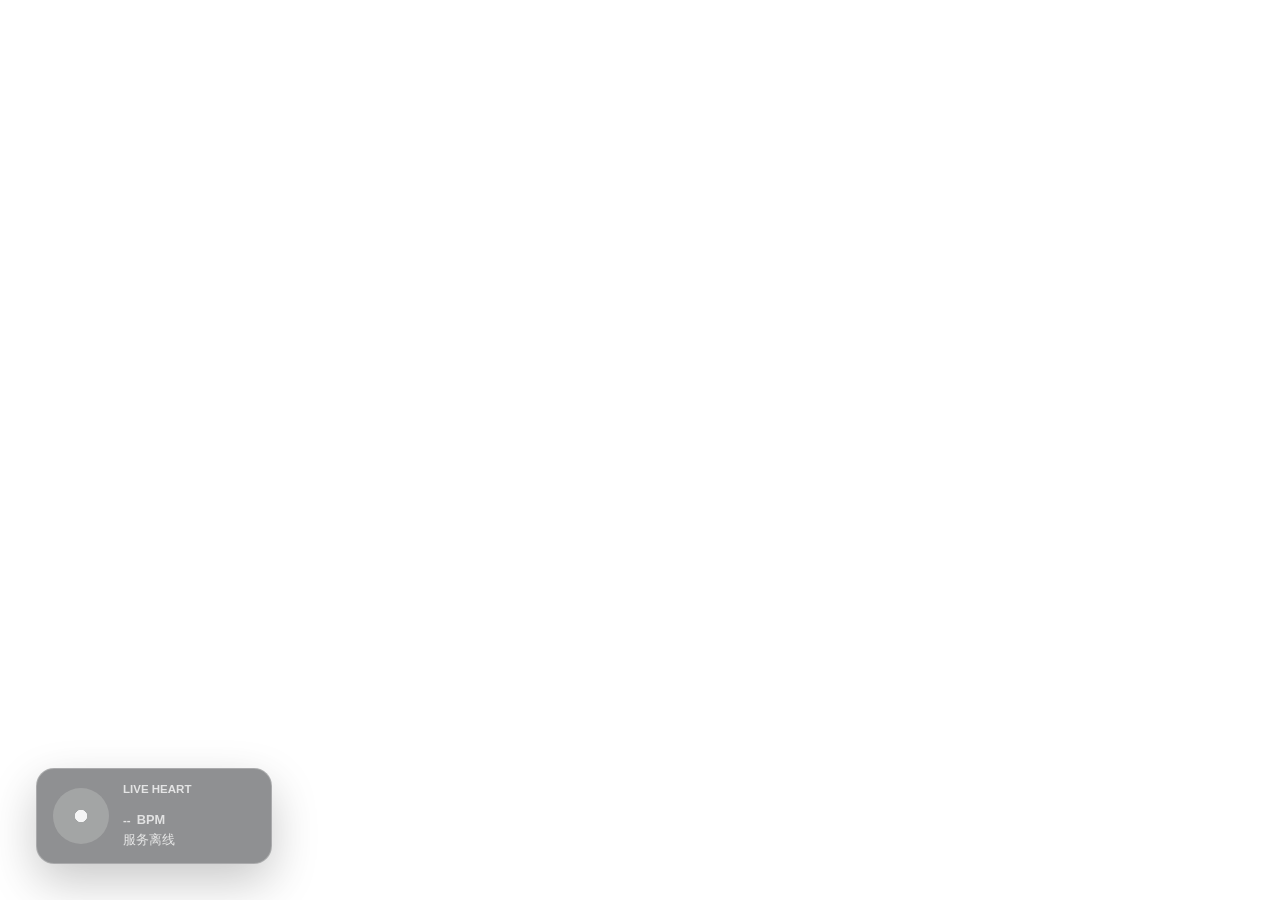
==== demo/live-heart-light-plugin/overlay.html @ b9b729e1 "Initial rPPG project upload" ====
<!doctype html>
<html lang="zh-CN">
  <head>
    <meta charset="utf-8" />
    <meta name="viewport" content="width=device-width, initial-scale=1" />
    <title>直播心率 Overlay</title>
    <link rel="icon" href="data:image/svg+xml,%3Csvg xmlns='http://www.w3.org/2000/svg' viewBox='0 0 32 32'%3E%3Crect width='32' height='32' rx='7' fill='%23111315'/%3E%3Cpath d='M9 18c2-6 5-7 7-2 2-5 5-4 7 2' fill='none' stroke='%23ff6b83' stroke-width='3' stroke-linecap='round'/%3E%3Cpath d='M8 24h16' stroke='%2355d2b0' stroke-width='3' stroke-linecap='round'/%3E%3C/svg%3E" />
    <link rel="stylesheet" href="styles.css" />
  </head>
  <body class="overlay-body">
    <div id="overlayWidget" class="overlay-widget">
      <div id="overlayPulse" class="overlay-pulse"></div>
      <div class="overlay-copy">
        <span id="overlayLabel">LIVE HEART</span>
        <strong><span id="overlayBpm">--</span><small>BPM</small></strong>
        <em id="overlayStatus">等待采样</em>
      </div>
    </div>

    <script src="overlay.js"></script>
  </body>
</html>
---- demo/live-heart-light-plugin/styles.css ----
:root {
  --bg: #111315;
  --panel: #181c20;
  --panel-2: #20262b;
  --line: #333b42;
  --text: #f4f7f7;
  --muted: #a8b3b5;
  --teal: #55d2b0;
  --rose: #ff6b83;
  --amber: #f5c15b;
  --blue: #74a9ff;
  --shadow: 0 24px 70px rgba(0, 0, 0, 0.32);
}

* {
  box-sizing: border-box;
}

body {
  margin: 0;
  min-width: 320px;
  background: var(--bg);
  color: var(--text);
  font-family:
    Inter, "Segoe UI", "PingFang SC", "Microsoft YaHei", Arial, sans-serif;
  letter-spacing: 0;
}

button,
input {
  font: inherit;
}

.plugin-shell {
  width: min(1440px, calc(100% - 32px));
  margin: 0 auto;
  padding: 26px 0 36px;
}

.hero {
  display: flex;
  justify-content: space-between;
  align-items: flex-end;
  gap: 20px;
  margin-bottom: 20px;
}

.eyebrow,
h1,
h2,
p {
  margin: 0;
}

.eyebrow {
  margin-bottom: 8px;
  color: var(--teal);
  font-size: 0.8rem;
  font-weight: 800;
  text-transform: uppercase;
}

h1 {
  font-size: clamp(2.2rem, 4vw, 4.9rem);
  line-height: 1;
}

h2 {
  font-size: 1rem;
}

.subtitle {
  max-width: 760px;
  margin-top: 12px;
  color: var(--muted);
  line-height: 1.7;
}

.hero-actions,
.controls {
  display: flex;
  flex-wrap: wrap;
  gap: 8px;
}

button,
.link-button {
  min-height: 42px;
  padding: 0 14px;
  border: 1px solid var(--line);
  border-radius: 8px;
  background: var(--panel-2);
  color: var(--text);
  font-size: 0.9rem;
  font-weight: 800;
  text-decoration: none;
  cursor: pointer;
}

.link-button {
  display: inline-flex;
  align-items: center;
}

button:hover,
.link-button:hover {
  border-color: var(--teal);
}

button.primary {
  border-color: rgba(85, 210, 176, 0.85);
  background: #18372f;
  color: #dffcf3;
}

button.danger {
  border-color: rgba(255, 107, 131, 0.78);
  background: #32191f;
  color: #ffdfe5;
}

button.active {
  border-color: var(--amber);
  color: var(--amber);
}

button:disabled {
  cursor: not-allowed;
  opacity: 0.48;
}

.grid {
  display: grid;
  grid-template-columns: minmax(0, 1.4fr) minmax(330px, 0.6fr);
  gap: 16px;
}

.camera-card,
.heart-card,
.perf-card,
.light-card,
.wave-card,
.overlay-card {
  min-width: 0;
  border: 1px solid var(--line);
  border-radius: 10px;
  background: var(--panel);
  box-shadow: var(--shadow);
  overflow: hidden;
}

.card-head {
  display: flex;
  justify-content: space-between;
  gap: 16px;
  padding: 16px;
  border-bottom: 1px solid var(--line);
}

.card-head.compact {
  padding: 14px 16px;
}

.card-head p,
.light-card p {
  margin-top: 6px;
  color: var(--muted);
  font-size: 0.86rem;
  line-height: 1.55;
}

.state-pill {
  display: inline-flex;
  align-items: center;
  justify-content: center;
  min-width: 96px;
  height: 34px;
  border: 1px solid var(--line);
  border-radius: 8px;
  background: var(--panel-2);
  color: var(--muted);
  font-size: 0.76rem;
  font-weight: 900;
}

.state-pill.ready {
  border-color: rgba(85, 210, 176, 0.72);
  color: var(--teal);
}

.state-pill.warn {
  border-color: rgba(245, 193, 91, 0.72);
  color: var(--amber);
}

.state-pill.bad {
  border-color: rgba(255, 107, 131, 0.72);
  color: var(--rose);
}

.video-stage {
  position: relative;
  aspect-ratio: 16 / 9;
  background: #07090b;
}

#video {
  position: absolute;
  width: 1px;
  height: 1px;
  opacity: 0;
  pointer-events: none;
}

#cameraFeed {
  display: block;
  width: 100%;
  height: 100%;
  object-fit: cover;
}

#cameraCanvas,
#waveCanvas {
  display: block;
  width: 100%;
  height: 100%;
}

.roi-label {
  position: absolute;
  right: 18px;
  bottom: 16px;
  padding: 7px 10px;
  border: 1px solid rgba(85, 210, 176, 0.6);
  border-radius: 8px;
  background: rgba(10, 14, 16, 0.72);
  color: var(--teal);
  font-size: 0.76rem;
  font-weight: 900;
}

.controls {
  padding: 12px;
  border-top: 1px solid var(--line);
  background: #14181b;
}

.controls button {
  flex: 1 1 160px;
}

.status-column {
  display: grid;
  gap: 16px;
}

.heart-card {
  display: grid;
  grid-template-columns: 148px minmax(0, 1fr);
  gap: 18px;
  align-items: center;
  padding: 18px;
}

.heart-orb {
  display: grid;
  place-items: center;
  width: 140px;
  aspect-ratio: 1;
  border-radius: 50%;
  background:
    radial-gradient(circle at center, #15191d 58%, transparent 59%),
    conic-gradient(var(--rose) 0deg, #2b3237 0deg);
}

.heart-orb span {
  font-size: 2.45rem;
  font-weight: 950;
}

.heart-orb small {
  margin-top: -36px;
  color: var(--muted);
  font-size: 0.76rem;
  font-weight: 900;
}

.heart-card p {
  margin-top: 8px;
  color: var(--muted);
  line-height: 1.55;
}

.mini-stats,
.perf-grid,
.quality-grid {
  display: grid;
  gap: 8px;
}

.mini-stats {
  grid-template-columns: repeat(auto-fit, minmax(74px, 1fr));
  margin-top: 16px;
}

.perf-grid {
  grid-template-columns: repeat(2, minmax(0, 1fr));
  padding: 12px;
}

.mini-stats div,
.perf-grid div,
.quality-grid div {
  padding: 10px;
  border: 1px solid var(--line);
  border-radius: 8px;
  background: #14181b;
}

.mini-stats span,
.perf-grid span,
.quality-grid span {
  display: block;
  color: var(--muted);
  font-size: 0.76rem;
}

.mini-stats strong,
.perf-grid strong,
.quality-grid strong {
  display: block;
  margin-top: 6px;
}

.light-card {
  padding-bottom: 16px;
}

.light-card label {
  display: grid;
  gap: 8px;
  padding: 14px 16px 0;
  color: var(--muted);
  font-size: 0.84rem;
  font-weight: 800;
}

.light-card input[type="range"] {
  width: 100%;
}

.toggle-row {
  display: flex !important;
  grid-template-columns: none;
  align-items: center;
  gap: 10px;
}

.toggle-row input {
  width: 18px;
  height: 18px;
}

.light-advice {
  margin: 14px 16px 0;
  padding: 12px;
  border: 1px solid rgba(85, 210, 176, 0.35);
  border-radius: 8px;
  background: rgba(85, 210, 176, 0.08);
  color: #d7f6ec;
  line-height: 1.55;
}

.wave-card,
.overlay-card {
  grid-column: span 1;
}

.quality-grid {
  grid-template-columns: repeat(3, minmax(0, 1fr));
  padding: 0 16px 16px;
}

meter {
  width: 100%;
  height: 9px;
  margin-top: 9px;
}

meter::-webkit-meter-bar {
  border: 0;
  border-radius: 999px;
  background: #2d353a;
}

meter::-webkit-meter-optimum-value {
  border-radius: 999px;
  background: var(--teal);
}

#overlayPreview {
  display: block;
  width: 100%;
  height: 260px;
  border: 0;
  background:
    linear-gradient(135deg, rgba(116, 169, 255, 0.16), transparent),
    #0b0e10;
}

.overlay-body {
  width: 100vw;
  height: 100vh;
  margin: 0;
  background: transparent;
  overflow: hidden;
}

.camera-source-body {
  width: 100vw;
  height: 100vh;
  margin: 0;
  background: #07090b;
  overflow: hidden;
}

#obsCameraSource {
  display: block;
  width: 100vw;
  height: 100vh;
  object-fit: cover;
}

.overlay-widget {
  position: absolute;
  left: 36px;
  bottom: 36px;
  display: inline-grid;
  grid-template-columns: 58px auto;
  gap: 12px;
  align-items: center;
  min-width: 236px;
  padding: 14px 16px;
  border: 1px solid rgba(255, 255, 255, 0.24);
  border-radius: 18px;
  background: rgba(13, 16, 18, 0.74);
  color: white;
  box-shadow: 0 18px 48px rgba(0, 0, 0, 0.35);
  backdrop-filter: blur(12px);
}

.overlay-pulse {
  width: 56px;
  aspect-ratio: 1;
  border-radius: 50%;
  background:
    radial-gradient(circle at center, rgba(255, 255, 255, 0.9) 0 15%, transparent 16%),
    conic-gradient(var(--rose) 0deg, rgba(255, 255, 255, 0.18) 0deg);
}

.overlay-widget.pulsing .overlay-pulse {
  animation: heartbeat 900ms ease-in-out infinite;
}

.overlay-copy {
  display: grid;
  gap: 2px;
}

.overlay-copy span {
  color: rgba(255, 255, 255, 0.76);
  font-size: 0.72rem;
  font-weight: 900;
  text-transform: uppercase;
}

.overlay-copy strong {
  font-size: 2rem;
  line-height: 1;
}

.overlay-copy small {
  margin-left: 6px;
  color: rgba(255, 255, 255, 0.74);
  font-size: 0.8rem;
}

.overlay-copy em {
  color: rgba(255, 255, 255, 0.78);
  font-size: 0.82rem;
  font-style: normal;
}

@keyframes heartbeat {
  0%,
  100% {
    transform: scale(1);
  }
  16% {
    transform: scale(1.08);
  }
  28% {
    transform: scale(0.98);
  }
  44% {
    transform: scale(1.05);
  }
}

@media (max-width: 1080px) {
  .grid {
    grid-template-columns: 1fr;
  }

  .hero {
    align-items: flex-start;
    flex-direction: column;
  }
}

@media (max-width: 720px) {
  .plugin-shell {
    width: min(100% - 20px, 1440px);
  }

  .heart-card {
    grid-template-columns: 1fr;
  }

  .mini-stats,
  .quality-grid {
    grid-template-columns: repeat(2, minmax(0, 1fr));
  }

  .overlay-widget {
    left: 18px;
    bottom: 18px;
  }
}
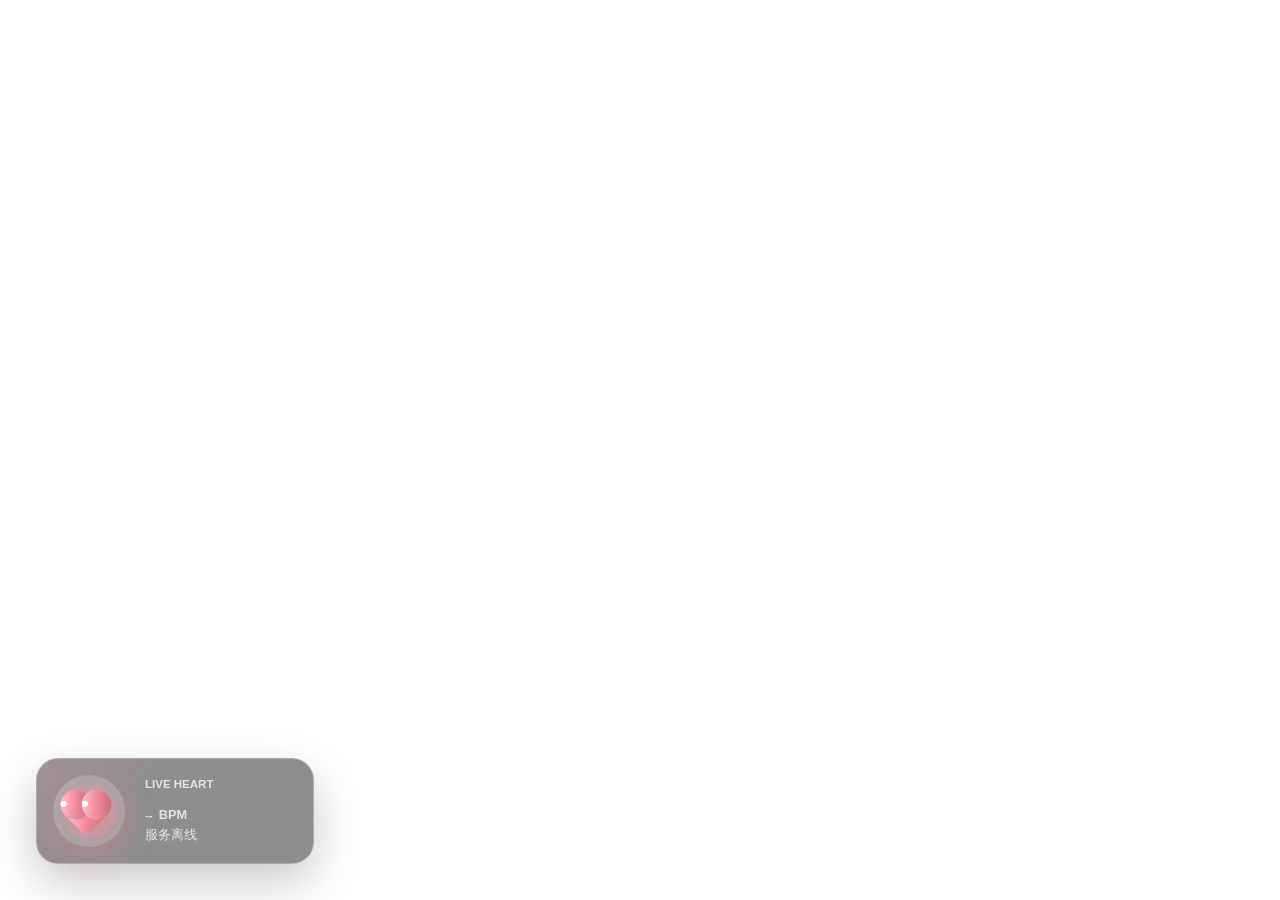
==== commit 34f11bb4: "Sanitized public dev snapshot" ====
--- a/demo/live-heart-light-plugin/overlay.html
+++ b/demo/live-heart-light-plugin/overlay.html
@@ -9,13 +9,17 @@
   </head>
   <body class="overlay-body">
     <div id="overlayWidget" class="overlay-widget">
-      <div id="overlayPulse" class="overlay-pulse"></div>
+      <div id="overlayPulse" class="overlay-pulse">
+        <span class="heart-ring"></span>
+        <span class="heart-shape"></span>
+      </div>
       <div class="overlay-copy">
         <span id="overlayLabel">LIVE HEART</span>
         <strong><span id="overlayBpm">--</span><small>BPM</small></strong>
         <em id="overlayStatus">等待采样</em>
       </div>
     </div>
+    <div id="agentSubtitle" class="agent-subtitle" hidden aria-live="polite"></div>
 
     <script src="overlay.js"></script>
   </body>
--- a/demo/live-heart-light-plugin/styles.css
+++ b/demo/live-heart-light-plugin/styles.css
@@ -1,539 +1,8 @@
-:root {
-  --bg: #111315;
-  --panel: #181c20;
-  --panel-2: #20262b;
-  --line: #333b42;
-  --text: #f4f7f7;
-  --muted: #a8b3b5;
-  --teal: #55d2b0;
-  --rose: #ff6b83;
-  --amber: #f5c15b;
-  --blue: #74a9ff;
-  --shadow: 0 24px 70px rgba(0, 0, 0, 0.32);
-}
-
-* {
-  box-sizing: border-box;
-}
-
-body {
-  margin: 0;
-  min-width: 320px;
-  background: var(--bg);
-  color: var(--text);
-  font-family:
-    Inter, "Segoe UI", "PingFang SC", "Microsoft YaHei", Arial, sans-serif;
-  letter-spacing: 0;
-}
-
-button,
-input {
-  font: inherit;
-}
-
-.plugin-shell {
-  width: min(1440px, calc(100% - 32px));
-  margin: 0 auto;
-  padding: 26px 0 36px;
-}
-
-.hero {
-  display: flex;
-  justify-content: space-between;
-  align-items: flex-end;
-  gap: 20px;
-  margin-bottom: 20px;
-}
-
-.eyebrow,
-h1,
-h2,
-p {
-  margin: 0;
-}
-
-.eyebrow {
-  margin-bottom: 8px;
-  color: var(--teal);
-  font-size: 0.8rem;
-  font-weight: 800;
-  text-transform: uppercase;
-}
-
-h1 {
-  font-size: clamp(2.2rem, 4vw, 4.9rem);
-  line-height: 1;
-}
-
-h2 {
-  font-size: 1rem;
-}
-
-.subtitle {
-  max-width: 760px;
-  margin-top: 12px;
-  color: var(--muted);
-  line-height: 1.7;
-}
-
-.hero-actions,
-.controls {
-  display: flex;
-  flex-wrap: wrap;
-  gap: 8px;
-}
-
-button,
-.link-button {
-  min-height: 42px;
-  padding: 0 14px;
-  border: 1px solid var(--line);
-  border-radius: 8px;
-  background: var(--panel-2);
-  color: var(--text);
-  font-size: 0.9rem;
-  font-weight: 800;
-  text-decoration: none;
-  cursor: pointer;
-}
-
-.link-button {
-  display: inline-flex;
-  align-items: center;
-}
-
-button:hover,
-.link-button:hover {
-  border-color: var(--teal);
-}
-
-button.primary {
-  border-color: rgba(85, 210, 176, 0.85);
-  background: #18372f;
-  color: #dffcf3;
-}
-
-button.danger {
-  border-color: rgba(255, 107, 131, 0.78);
-  background: #32191f;
-  color: #ffdfe5;
-}
-
-button.active {
-  border-color: var(--amber);
-  color: var(--amber);
-}
-
-button:disabled {
-  cursor: not-allowed;
-  opacity: 0.48;
-}
-
-.grid {
-  display: grid;
-  grid-template-columns: minmax(0, 1.4fr) minmax(330px, 0.6fr);
-  gap: 16px;
-}
-
-.camera-card,
-.heart-card,
-.perf-card,
-.light-card,
-.wave-card,
-.overlay-card {
-  min-width: 0;
-  border: 1px solid var(--line);
-  border-radius: 10px;
-  background: var(--panel);
-  box-shadow: var(--shadow);
-  overflow: hidden;
-}
-
-.card-head {
-  display: flex;
-  justify-content: space-between;
-  gap: 16px;
-  padding: 16px;
-  border-bottom: 1px solid var(--line);
-}
-
-.card-head.compact {
-  padding: 14px 16px;
-}
-
-.card-head p,
-.light-card p {
-  margin-top: 6px;
-  color: var(--muted);
-  font-size: 0.86rem;
-  line-height: 1.55;
-}
-
-.state-pill {
-  display: inline-flex;
-  align-items: center;
-  justify-content: center;
-  min-width: 96px;
-  height: 34px;
-  border: 1px solid var(--line);
-  border-radius: 8px;
-  background: var(--panel-2);
-  color: var(--muted);
-  font-size: 0.76rem;
-  font-weight: 900;
-}
-
-.state-pill.ready {
-  border-color: rgba(85, 210, 176, 0.72);
-  color: var(--teal);
-}
-
-.state-pill.warn {
-  border-color: rgba(245, 193, 91, 0.72);
-  color: var(--amber);
-}
-
-.state-pill.bad {
-  border-color: rgba(255, 107, 131, 0.72);
-  color: var(--rose);
-}
-
-.video-stage {
-  position: relative;
-  aspect-ratio: 16 / 9;
-  background: #07090b;
-}
-
-#video {
-  position: absolute;
-  width: 1px;
-  height: 1px;
-  opacity: 0;
-  pointer-events: none;
-}
-
-#cameraFeed {
-  display: block;
-  width: 100%;
-  height: 100%;
-  object-fit: cover;
-}
-
-#cameraCanvas,
-#waveCanvas {
-  display: block;
-  width: 100%;
-  height: 100%;
-}
-
-.roi-label {
-  position: absolute;
-  right: 18px;
-  bottom: 16px;
-  padding: 7px 10px;
-  border: 1px solid rgba(85, 210, 176, 0.6);
-  border-radius: 8px;
-  background: rgba(10, 14, 16, 0.72);
-  color: var(--teal);
-  font-size: 0.76rem;
-  font-weight: 900;
-}
-
-.controls {
-  padding: 12px;
-  border-top: 1px solid var(--line);
-  background: #14181b;
-}
-
-.controls button {
-  flex: 1 1 160px;
-}
-
-.status-column {
-  display: grid;
-  gap: 16px;
-}
-
-.heart-card {
-  display: grid;
-  grid-template-columns: 148px minmax(0, 1fr);
-  gap: 18px;
-  align-items: center;
-  padding: 18px;
-}
-
-.heart-orb {
-  display: grid;
-  place-items: center;
-  width: 140px;
-  aspect-ratio: 1;
-  border-radius: 50%;
-  background:
-    radial-gradient(circle at center, #15191d 58%, transparent 59%),
-    conic-gradient(var(--rose) 0deg, #2b3237 0deg);
-}
-
-.heart-orb span {
-  font-size: 2.45rem;
-  font-weight: 950;
-}
-
-.heart-orb small {
-  margin-top: -36px;
-  color: var(--muted);
-  font-size: 0.76rem;
-  font-weight: 900;
-}
-
-.heart-card p {
-  margin-top: 8px;
-  color: var(--muted);
-  line-height: 1.55;
-}
-
-.mini-stats,
-.perf-grid,
-.quality-grid {
-  display: grid;
-  gap: 8px;
-}
-
-.mini-stats {
-  grid-template-columns: repeat(auto-fit, minmax(74px, 1fr));
-  margin-top: 16px;
-}
-
-.perf-grid {
-  grid-template-columns: repeat(2, minmax(0, 1fr));
-  padding: 12px;
-}
-
-.mini-stats div,
-.perf-grid div,
-.quality-grid div {
-  padding: 10px;
-  border: 1px solid var(--line);
-  border-radius: 8px;
-  background: #14181b;
-}
-
-.mini-stats span,
-.perf-grid span,
-.quality-grid span {
-  display: block;
-  color: var(--muted);
-  font-size: 0.76rem;
-}
-
-.mini-stats strong,
-.perf-grid strong,
-.quality-grid strong {
-  display: block;
-  margin-top: 6px;
-}
-
-.light-card {
-  padding-bottom: 16px;
-}
-
-.light-card label {
-  display: grid;
-  gap: 8px;
-  padding: 14px 16px 0;
-  color: var(--muted);
-  font-size: 0.84rem;
-  font-weight: 800;
-}
-
-.light-card input[type="range"] {
-  width: 100%;
-}
-
-.toggle-row {
-  display: flex !important;
-  grid-template-columns: none;
-  align-items: center;
-  gap: 10px;
-}
-
-.toggle-row input {
-  width: 18px;
-  height: 18px;
-}
-
-.light-advice {
-  margin: 14px 16px 0;
-  padding: 12px;
-  border: 1px solid rgba(85, 210, 176, 0.35);
-  border-radius: 8px;
-  background: rgba(85, 210, 176, 0.08);
-  color: #d7f6ec;
-  line-height: 1.55;
-}
-
-.wave-card,
-.overlay-card {
-  grid-column: span 1;
-}
-
-.quality-grid {
-  grid-template-columns: repeat(3, minmax(0, 1fr));
-  padding: 0 16px 16px;
-}
-
-meter {
-  width: 100%;
-  height: 9px;
-  margin-top: 9px;
-}
-
-meter::-webkit-meter-bar {
-  border: 0;
-  border-radius: 999px;
-  background: #2d353a;
-}
-
-meter::-webkit-meter-optimum-value {
-  border-radius: 999px;
-  background: var(--teal);
-}
-
-#overlayPreview {
-  display: block;
-  width: 100%;
-  height: 260px;
-  border: 0;
-  background:
-    linear-gradient(135deg, rgba(116, 169, 255, 0.16), transparent),
-    #0b0e10;
-}
-
-.overlay-body {
-  width: 100vw;
-  height: 100vh;
-  margin: 0;
-  background: transparent;
-  overflow: hidden;
-}
-
-.camera-source-body {
-  width: 100vw;
-  height: 100vh;
-  margin: 0;
-  background: #07090b;
-  overflow: hidden;
-}
-
-#obsCameraSource {
-  display: block;
-  width: 100vw;
-  height: 100vh;
-  object-fit: cover;
-}
-
-.overlay-widget {
-  position: absolute;
-  left: 36px;
-  bottom: 36px;
-  display: inline-grid;
-  grid-template-columns: 58px auto;
-  gap: 12px;
-  align-items: center;
-  min-width: 236px;
-  padding: 14px 16px;
-  border: 1px solid rgba(255, 255, 255, 0.24);
-  border-radius: 18px;
-  background: rgba(13, 16, 18, 0.74);
-  color: white;
-  box-shadow: 0 18px 48px rgba(0, 0, 0, 0.35);
-  backdrop-filter: blur(12px);
-}
-
-.overlay-pulse {
-  width: 56px;
-  aspect-ratio: 1;
-  border-radius: 50%;
-  background:
-    radial-gradient(circle at center, rgba(255, 255, 255, 0.9) 0 15%, transparent 16%),
-    conic-gradient(var(--rose) 0deg, rgba(255, 255, 255, 0.18) 0deg);
-}
-
-.overlay-widget.pulsing .overlay-pulse {
-  animation: heartbeat 900ms ease-in-out infinite;
-}
-
-.overlay-copy {
-  display: grid;
-  gap: 2px;
-}
-
-.overlay-copy span {
-  color: rgba(255, 255, 255, 0.76);
-  font-size: 0.72rem;
-  font-weight: 900;
-  text-transform: uppercase;
-}
-
-.overlay-copy strong {
-  font-size: 2rem;
-  line-height: 1;
-}
-
-.overlay-copy small {
-  margin-left: 6px;
-  color: rgba(255, 255, 255, 0.74);
-  font-size: 0.8rem;
-}
-
-.overlay-copy em {
-  color: rgba(255, 255, 255, 0.78);
-  font-size: 0.82rem;
-  font-style: normal;
-}
-
-@keyframes heartbeat {
-  0%,
-  100% {
-    transform: scale(1);
-  }
-  16% {
-    transform: scale(1.08);
-  }
-  28% {
-    transform: scale(0.98);
-  }
-  44% {
-    transform: scale(1.05);
-  }
-}
-
-@media (max-width: 1080px) {
-  .grid {
-    grid-template-columns: 1fr;
-  }
-
-  .hero {
-    align-items: flex-start;
-    flex-direction: column;
-  }
-}
-
-@media (max-width: 720px) {
-  .plugin-shell {
-    width: min(100% - 20px, 1440px);
-  }
-
-  .heart-card {
-    grid-template-columns: 1fr;
-  }
-
-  .mini-stats,
-  .quality-grid {
-    grid-template-columns: repeat(2, minmax(0, 1fr));
-  }
-
-  .overlay-widget {
-    left: 18px;
-    bottom: 18px;
-  }
-}
+@import url("./assets/css/base.css");
+@import url("./assets/css/layout.css");
+@import url("./assets/css/agent.css");
+@import url("./assets/css/dashboard.css");
+@import url("./assets/css/light.css");
+@import url("./assets/css/highlights.css");
+@import url("./assets/css/overlay.css");
+@import url("./assets/css/responsive.css");
